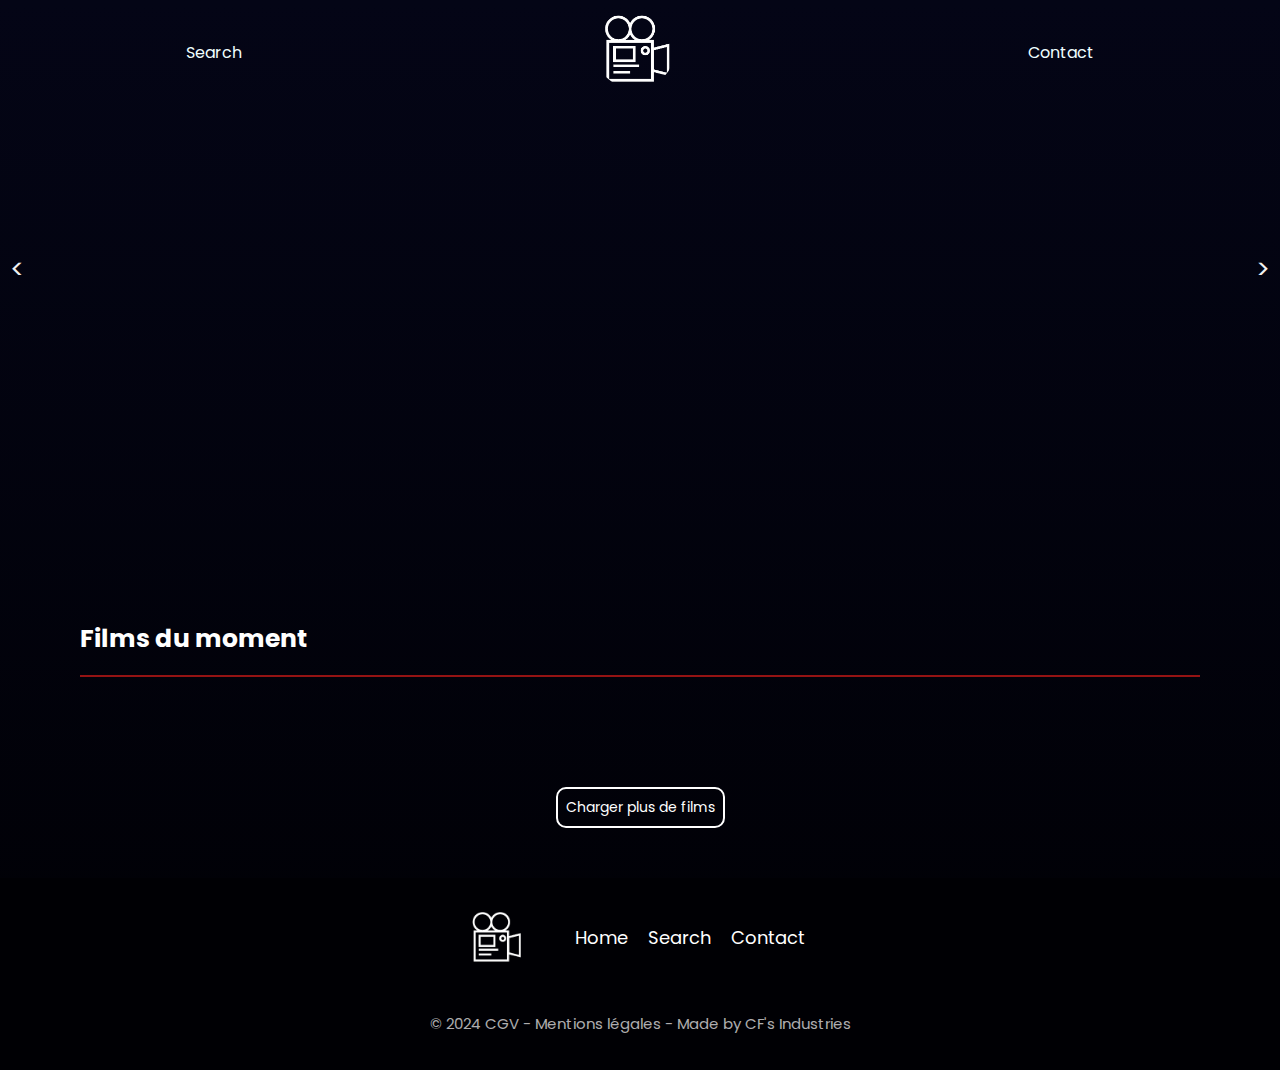
==== index.html @ 9c3b3b76 "Modification css" ====
<!DOCTYPE html>
<html lang="en">
<head>
    <meta charset="UTF-8">
    <meta name="viewport" content="width=device-width, initial-scale=1.0">
    <link rel="stylesheet" href="style.css">
    <title>Home</title>
</head>
    <body>
        <!-- HAUT DE PAGE -->
        <header>
            <section id="banner">
                <nav id="navbar">
                    <div id="link-navbar">
                        <ul>
                            <li class="link">
                                <a href="search.html">
                                    <p>Search</p>
                                </a>
                            </li>
                            <li class="link">
                                <a href="index.html">
                                    <img id="logo" src="img/logo.png" alt="Image du logo">
                                </a>
                            </li>
                            <li class="link">
                                <a href="contact.html">
                                    <p>Contact</p>
                                </a>
                            </li>   
                        </ul>
                    </div>
                </nav>
                <div id="slider">
                    <div class="slide">
                        <img src="img/banner1.jpg" alt="" class="img-cover">
                        <div class="slide-details">
                            <div class="details-text">
                            <h4>Dune</h4>
                            <p>
                                Récit épique et d'une rare puissance émotionnelle, DUNE raconte l'histoire de Paul Atreides, jeune homme aussi doué que brillant, voué à connaître un destin hors du commun qui le dépasse totalement</p>
                            </div>
                            <img class="details-img" src="img/cover1.jpg">
                        </div>
                    </div>
                    <div class="slide">
                        <img src="img/banner2.jpg" alt="" class="img-cover">
                        <div class="slide-details">
                            <div class="details-text">
                            <h4>Hunger games</h4>
                            <p>Le jeune Coriolanus est le dernier espoir de sa lignée, la famille Snow autrefois riche et fière est aujourd’hui tombée en disgrâce dans un Capitole d'après-guerre. À l’approche des 10ème HUNGER GAMES, il est assigné à contrecœur à être le mentor de Lucy Gray Baird, une tribut originaire du District 12</p>
                            </div>
                            <img class="details-img" src="img/cover2.jpg">
                        </div>
                    </div>
                    <div class="slide">
                        <img src="img/banner5.jpg" alt="" class="img-cover">
                        <div class="slide-details">
                            <div class="details-text">
                            <h4>Night Swim</h4>
                            <p>Ray Waller est un ancien joueur de football américain qui a dû abandonner sa carrière en raison d’une maladie dégénérative. Contre toute attente, Ray ne désespère pas de reprendre sa carrière et persuade toute la famille que la piscine qui se trouve dans le jardin sera parfaite pour sa rééducation et pour ses enfants. Mais cette maison cache un lourd passé et ils vont sans le vouloir réveiller une force malveillante qui va tous les précipiter aux tréfonds de l’horreur absolue..</p>
                            </div>
                            <img class="details-img" src="img/cover5.jpg">
                        </div>
                    </div>
                    <div class="slide">
                        <img src="img/banner4.jpg" alt="" class="img-cover">
                        <div class="slide-details">
                            <div class="details-text">
                            <h4>The Color Purple</h4>
                            <p>Séparée de sa sœur Nettie et de ses enfants, Celie mène une vie difficile, subissant même les coups d’un mari violent, simplement désigné « Monsieur ». C’est grâce au soutien de la chanteuse Shug Avery, que Celie puise une force extraordinaire. Une solidarité féminine hors du commun dont les liens qu’elle tisse avec ses « sœurs » sont désormais indestructibles.</p>
                            </div>
                            <img class="details-img" src="img/cover3.jpg">
                        </div>
                    </div>
                </div>
                <div class="arrow left-arrow">&lt;</div>
                <div class="arrow right-arrow">&gt;</div>
            </section>
        </header>
        <!-- FILMS -->
        <main>
            <h1 id="title">Films du moment</h1>
            <hr class="line">
            <div id="movies-container">
                <div class="movies-row" id="movies-row-1"></div>
                <div class="movies-row" id="movies-row-2"></div>
                <div class="movies-row" id="movies-row-3"></div>
                <div class="movies-row" id="movies-row-4"></div>
            </div>
            <div id="load-container">
                <button id="load-more">Charger plus de films</button>
            <button id="load-less" style="display: none;">Charger moins de films</button>
            </div>
        </main>
        
        <!-- BAS DE PAGE -->
        <footer>
            <div id="information">
                <div id="logo-footer">
                    <a href="index.html">
                        <img src="img/logo.png" alt="Image du logo">
                    </a>
                </div>
                <div id="link-footer">
                    <ul>
                        <li class="link">
                            <a href="index.html">
                                <p>Home</p>
                            </a>
                        </li>
                        <li class="link">
                            <a href="search.html">
                                <p>Search</p>
                            </a>
                        </li>
                        <li class="link">
                            <a href="contact.html">
                                <p>Contact</p>
                            </a>
                        </li>   
                    </ul>
                </div>
            </div>
            <p id="mentions">&copy; 2024 CGV - Mentions légales - Made by CF's Industries</p>
        </footer>
        <script src="index.js"></script>
    </body>
</html>
---- style.css ----
@import url('https://fonts.googleapis.com/css2?family=Poppins&display=swap');

* {
    font-family: 'Poppins', sans-serif;
}

body {
    background: linear-gradient( #040516, #000004);
    margin: 0;
    padding: 0;
    text-align: center;
    color: #ffffff;;
}


/* HAUT DE PAGE */
#navbar {
    position: absolute;
    justify-content: start;
    top: 0;
    left: 0;
    right: 0;
    z-index: 2;
    text-align: center;
}

#navbar.scrolled {
    background-color: #000004;
    transition: background-color 0.3s ease; 
    position: fixed;
    width: 100%;
}


#link-navbar ul {
    list-style: none;
    display: flex;
    justify-content:space-around;
    align-items: center;
    padding: 10px;
    margin: 0;
}

.link #logo {
    width: 80px;
    border-radius: 50px;
    cursor: pointer;
}

#link-navbar a {
    color: #f0ffff;
    text-decoration: none;
}

#link-navbar a:hover{
    text-decoration:underline;
}

.banner .img-cover {
    max-width: 100%;
    height: auto;
}

#banner {
    position: relative;
    background-repeat: no-repeat;
    background-size: cover;
    background-position: center;
}

#slider {
    position: relative;
}

#banner:hover .arrow {
    opacity: 1;
}

.slide {
    position: relative;
    opacity: 0;
    animation: fadeIn 0.7s ease-in-out forwards; 
}
/*Décrit comment slide agit le long de l'animation*/
@keyframes fadeIn {
    from {
        opacity: 0;
    }
    to {
        opacity: 1;
    }
}

.img-cover {
    max-width: 100%;
    height: auto;
    filter: brightness(0.5) blur(5px);
    transition: transform 0.5s ease;
}

.arrow {
    position: absolute;
    top: 50%;
    transform: translateY(-50%);
    font-size: 26px;
    color: #f1f1f1;
    cursor: pointer;
    user-select: none;
    opacity: 0;
}

.left-arrow {
    left: 10px;
}

.right-arrow {
    right: 10px;
}

.slide-details {
    position: absolute;
    display: flex;
    flex-direction: row;
    top: 50%; 
    left: 50%;
    transform: translate(-50%, -50%);
    color: #ffffff;
    z-index: 1;
    width:80%;
}

.slide-details h4 {
    padding-top: 70px;
    margin: 0;
    font-size: 2em;
}

.slide-details p {
    padding-right: 50px;
    margin: 10px 0;
}

.details-img {
    width: 350px;
    border-radius: 10px;
    transition: transform 0.3s ease;
}

.details-img:hover {
    transform: scale(1.1); 
}

.details-text{
    text-align:justify;
}


/*Films*/
#title {
    text-align: justify;
    font-size: 25px;
    margin-top: 80px;
    padding-left: 80px;
}

.line {
    border: 1px solid #951313; 
    margin-left: 80px; 
    margin-right: 80px; 
    margin-bottom: 50px;
}

#movies-container {
    display: flex;
    flex-wrap: wrap;
    flex-direction: column;
    align-items: center;
}

.movies-row {
    display: flex;
    flex-wrap: wrap;
    justify-content: space-around;
    width: 100%;
    margin-bottom: 20px;
}

.movie {
    color: #ffffff;
    position: relative;
    width: 320px;
    margin: 10px;
    text-align: center;
    border-radius: 15px;
    overflow: hidden;
    background-color: #eaf6f60e;
}

.movie p {
    display: none;
    position: absolute;
    top: 100%; 
    left: 0;
    width: 100%;
    height: 100%;
    padding: 20px;
    box-sizing: border-box;
    background-color: #000004bd;
    z-index: 1;
    opacity: 0;
    transition: opacity 0.5s ease-in-out, top 0.5s ease-in-out;
}
  
@keyframes slideIn {
    to {
      top: 20%; 
      opacity: 1;
    }
}
  
.movie:hover p {
    display: block;
    animation: slideIn 0.5s forwards; 
    cursor: pointer;
}
  
.movie img {
    padding: 10px;
    max-width: 100%;
    height: auto;
    border-radius: 15px;
    cursor: pointer;
  }

.movie h2{
    margin: 10px;
}

.movie {
    position: relative;
    width: 320px; 
    margin: 10px;
    text-align: center;
    border-radius: 15px;
    overflow: hidden;
    background-color: #eaf6f60e
  }
  
#movies-row-3, #movies-row-4{
    display: none;
}

#load-container {
    display: flex;
    flex-direction: column;
    align-items: center;
}

#load-more,
#load-less {
    border: 2px solid #ffffff;
    border-radius: 10px;
    color: #ffffff;
    padding: 8px;
    margin: 20px;
    margin-bottom: 50px;
    cursor: pointer;
    font-size: 14px;
    background: none; 
    transition: background-color 0.3s ease, color 0.3s ease;
}

#load-more:hover,
#load-less:hover {
    background-color:#f0ffff;
    color: #000000;
}



/*BAS DE PAGE*/
footer {
    display: flex;
    flex-direction: column;
    background-color: #000004;
}

#information {
    display: flex;
    flex-wrap: wrap;
    justify-content: center;
}

#link-footer ul{
    display: flex;
    flex-wrap: wrap;
    font-size: 18px;
    cursor: pointer;
}

#link-footer a{
    text-decoration: none;
    color: #ffffff;
}

footer .link {
    list-style: none;
    padding: 10px;
    margin: 0;
}

#logo-footer img{
    padding-top: 30px;
    display: flex;
    width: 60px;
    cursor: pointer;
}

footer #mentions{
    font-size: 15px;
    color: #eae9e9c1;
    padding-bottom: 20px;
}


@media only screen and (max-width: 850px) {
.details-img {
    margin-top: 50px;
    width: 90px;
    height: 90px;
}
  
.slide-details h4 {
    font-size: 14px;
}
  
.slide-details p {
    font-size: 10px;
}

}
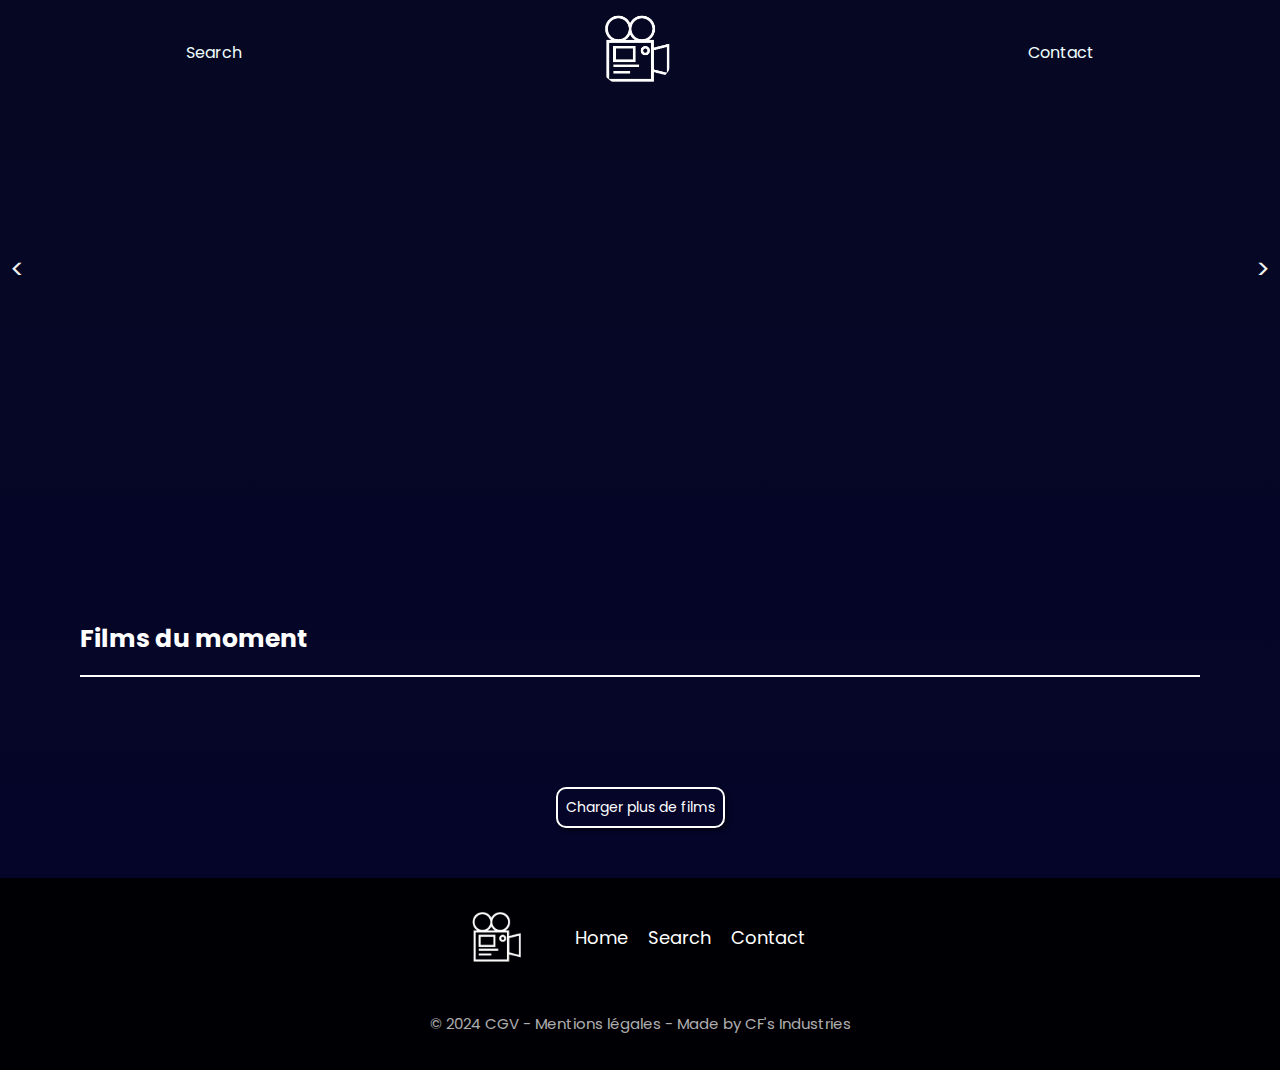
==== commit 30d684c2: "+: Ajout genre film" ====
--- a/index.html
+++ b/index.html
@@ -37,8 +37,7 @@
                         <div class="slide-details">
                             <div class="details-text">
                             <h4>Dune</h4>
-                            <p>
-                                Récit épique et d'une rare puissance émotionnelle, DUNE raconte l'histoire de Paul Atreides, jeune homme aussi doué que brillant, voué à connaître un destin hors du commun qui le dépasse totalement</p>
+                            <p>Récit épique et d'une rare puissance émotionnelle, DUNE raconte l'histoire de Paul Atreides, jeune homme aussi doué que brillant, voué à connaître un destin hors du commun qui le dépasse totalement</p>
                             </div>
                             <img class="details-img" src="img/cover1.jpg">
                         </div>
--- a/style.css
+++ b/style.css
@@ -5,7 +5,7 @@
 }
 
 body {
-    background: linear-gradient( #040516, #000004);
+    background: linear-gradient( #060823, #04042a);
     margin: 0;
     padding: 0;
     text-align: center;
@@ -96,6 +96,7 @@
     height: auto;
     filter: brightness(0.5) blur(5px);
     transition: transform 0.5s ease;
+    box-shadow: 2px 2px 4px rgba(0, 0, 0, 0.6);
 }
 
 .arrow {
@@ -164,7 +165,7 @@
 }
 
 .line {
-    border: 1px solid #951313; 
+    border: 1px solid #ffffff; 
     margin-left: 80px; 
     margin-right: 80px; 
     margin-bottom: 50px;
@@ -185,18 +186,22 @@
     margin-bottom: 20px;
 }
 
+#movies-row-3, #movies-row-4{
+    display: none;
+}
+
 .movie {
-    color: #ffffff;
     position: relative;
     width: 320px;
     margin: 10px;
     text-align: center;
     border-radius: 15px;
     overflow: hidden;
-    background-color: #eaf6f60e;
-}
-
-.movie p {
+    background-color: #eaf6f61a;
+    box-shadow: 2px 2px 4px rgba(0, 0, 0, 0.4);
+  }
+
+.movie .summary {
     display: none;
     position: absolute;
     top: 100%; 
@@ -218,9 +223,22 @@
     }
 }
   
-.movie:hover p {
+.movie:hover .summary{
     display: block;
     animation: slideIn 0.5s forwards; 
+    cursor: pointer;
+}
+  
+.genre {
+    position: absolute;
+    border-radius: 8px;
+    top: 0;
+    right: 15px;
+    padding: 7px;
+    background-color: #e8e6e6f0;
+    color: #000004;
+    box-shadow: 2px 2px 4px rgba(0, 0, 0, 0.3);
+    z-index: 1;
     cursor: pointer;
 }
   
@@ -230,24 +248,10 @@
     height: auto;
     border-radius: 15px;
     cursor: pointer;
-  }
+}
 
 .movie h2{
     margin: 10px;
-}
-
-.movie {
-    position: relative;
-    width: 320px; 
-    margin: 10px;
-    text-align: center;
-    border-radius: 15px;
-    overflow: hidden;
-    background-color: #eaf6f60e
-  }
-  
-#movies-row-3, #movies-row-4{
-    display: none;
 }
 
 #load-container {
@@ -261,6 +265,7 @@
     border: 2px solid #ffffff;
     border-radius: 10px;
     color: #ffffff;
+    box-shadow: 2px 2px 4px rgba(0, 0, 0, 0.6);
     padding: 8px;
     margin: 20px;
     margin-bottom: 50px;
@@ -275,7 +280,6 @@
     background-color:#f0ffff;
     color: #000000;
 }
-
 
 
 /*BAS DE PAGE*/
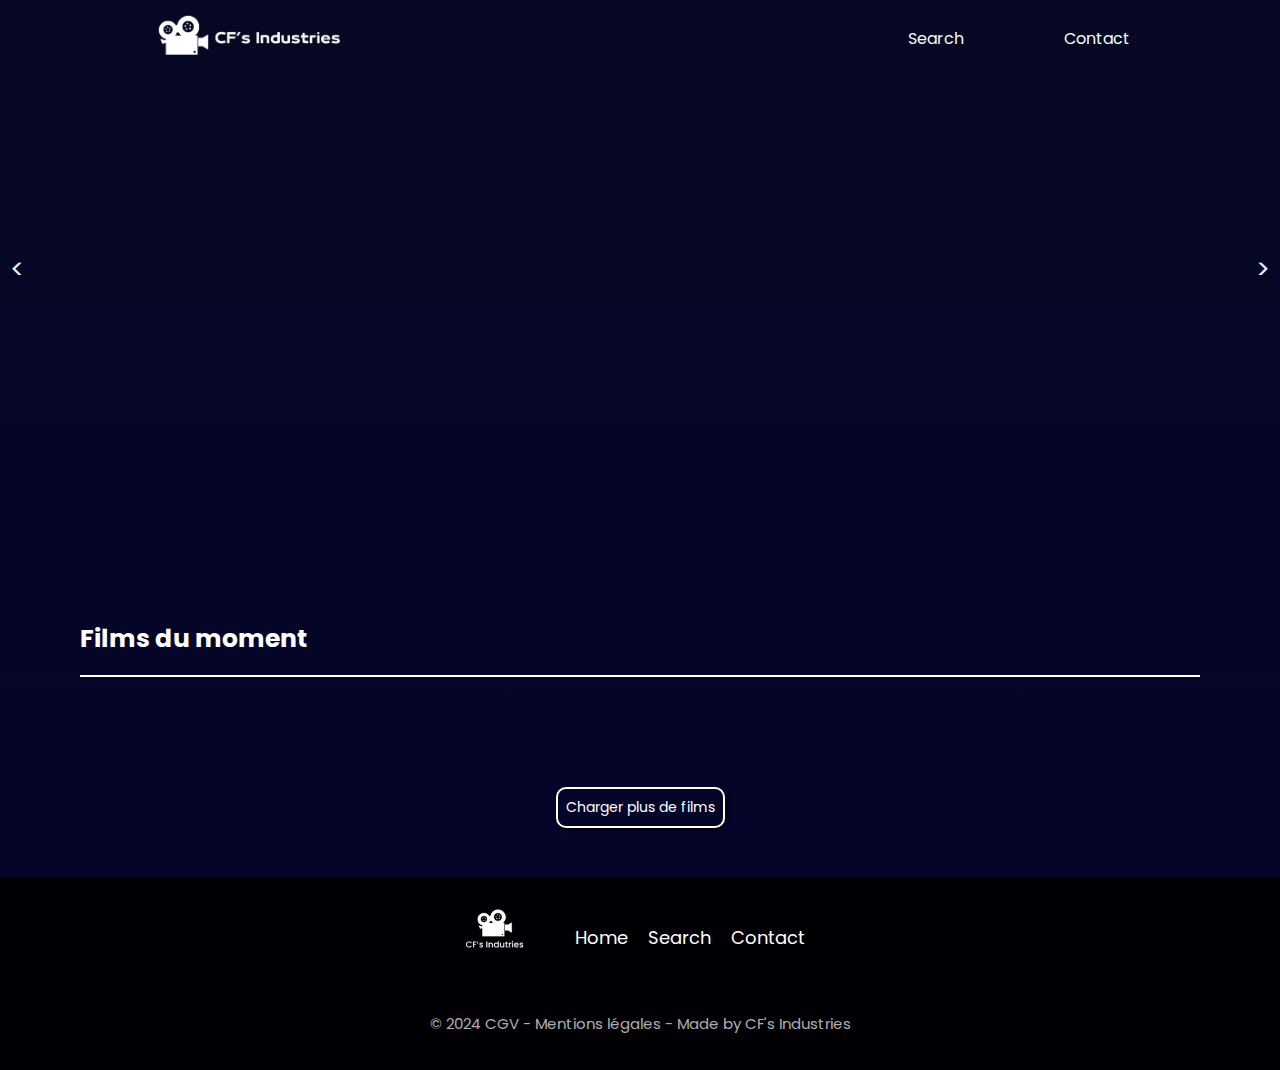
==== commit 8585307b: "Changement navbar" ====
--- a/index.html
+++ b/index.html
@@ -11,6 +11,13 @@
         <header>
             <section id="banner">
                 <nav id="navbar">
+                    <div id="link-logo">
+                        <li class="link">
+                            <a href="index.html">
+                                <img id="logo" src="img/logo-nav.png" alt="Image du logo">
+                            </a>
+                        </li>
+                    </div>
                     <div id="link-navbar">
                         <ul>
                             <li class="link">
@@ -18,11 +25,7 @@
                                     <p>Search</p>
                                 </a>
                             </li>
-                            <li class="link">
-                                <a href="index.html">
-                                    <img id="logo" src="img/logo.png" alt="Image du logo">
-                                </a>
-                            </li>
+                            
                             <li class="link">
                                 <a href="contact.html">
                                     <p>Contact</p>
@@ -33,7 +36,7 @@
                 </nav>
                 <div id="slider">
                     <div class="slide">
-                        <img src="img/banner1.jpg" alt="" class="img-cover">
+                        <img src="img/banner1.jpg" alt="Bannière premier film" class="img-cover">
                         <div class="slide-details">
                             <div class="details-text">
                             <h4>Dune</h4>
@@ -43,7 +46,7 @@
                         </div>
                     </div>
                     <div class="slide">
-                        <img src="img/banner2.jpg" alt="" class="img-cover">
+                        <img src="img/banner2.jpg" alt="Bannière deuxième film" class="img-cover">
                         <div class="slide-details">
                             <div class="details-text">
                             <h4>Hunger games</h4>
@@ -53,23 +56,23 @@
                         </div>
                     </div>
                     <div class="slide">
-                        <img src="img/banner5.jpg" alt="" class="img-cover">
+                        <img src="img/banner3.jpg" alt="Bannière troisième film" class="img-cover">
                         <div class="slide-details">
                             <div class="details-text">
                             <h4>Night Swim</h4>
                             <p>Ray Waller est un ancien joueur de football américain qui a dû abandonner sa carrière en raison d’une maladie dégénérative. Contre toute attente, Ray ne désespère pas de reprendre sa carrière et persuade toute la famille que la piscine qui se trouve dans le jardin sera parfaite pour sa rééducation et pour ses enfants. Mais cette maison cache un lourd passé et ils vont sans le vouloir réveiller une force malveillante qui va tous les précipiter aux tréfonds de l’horreur absolue..</p>
                             </div>
-                            <img class="details-img" src="img/cover5.jpg">
+                            <img class="details-img" src="img/cover3.jpg">
                         </div>
                     </div>
                     <div class="slide">
-                        <img src="img/banner4.jpg" alt="" class="img-cover">
+                        <img src="img/banner4.jpg" alt="Bannière quatrième film" class="img-cover">
                         <div class="slide-details">
                             <div class="details-text">
                             <h4>The Color Purple</h4>
                             <p>Séparée de sa sœur Nettie et de ses enfants, Celie mène une vie difficile, subissant même les coups d’un mari violent, simplement désigné « Monsieur ». C’est grâce au soutien de la chanteuse Shug Avery, que Celie puise une force extraordinaire. Une solidarité féminine hors du commun dont les liens qu’elle tisse avec ses « sœurs » sont désormais indestructibles.</p>
                             </div>
-                            <img class="details-img" src="img/cover3.jpg">
+                            <img class="details-img" src="img/cover4.jpg">
                         </div>
                     </div>
                 </div>
@@ -98,7 +101,7 @@
             <div id="information">
                 <div id="logo-footer">
                     <a href="index.html">
-                        <img src="img/logo.png" alt="Image du logo">
+                        <img src="img/logo-footer.png" alt="Image du logo">
                     </a>
                 </div>
                 <div id="link-footer">
--- a/style.css
+++ b/style.css
@@ -15,8 +15,10 @@
 
 /* HAUT DE PAGE */
 #navbar {
-    position: absolute;
-    justify-content: start;
+    display: flex;
+    flex-direction: row;
+    justify-content: space-between;
+    position: absolute;
     top: 0;
     left: 0;
     right: 0;
@@ -25,26 +27,37 @@
 }
 
 #navbar.scrolled {
-    background-color: #000004;
+    background-color: #000004e6;
     transition: background-color 0.3s ease; 
     position: fixed;
     width: 100%;
 }
 
-
 #link-navbar ul {
     list-style: none;
     display: flex;
     justify-content:space-around;
     align-items: center;
     padding: 10px;
+    padding-right: 100px;
     margin: 0;
 }
 
-.link #logo {
-    width: 80px;
+#navbar #link-logo li {
+    list-style: none;
+}
+
+#link-logo #logo {
+    padding-top: 05px;
+    width: 200px;
     border-radius: 50px;
     cursor: pointer;
+    padding-left: 100px;
+}
+
+.link {
+    padding-left: 50px;
+    padding-right: 50px;
 }
 
 #link-navbar a {
@@ -52,9 +65,11 @@
     text-decoration: none;
 }
 
-#link-navbar a:hover{
-    text-decoration:underline;
-}
+
+#link-navbar a:hover {
+    text-decoration: underline;
+}
+
 
 .banner .img-cover {
     max-width: 100%;
@@ -306,6 +321,9 @@
     text-decoration: none;
     color: #ffffff;
 }
+#link-footer a:hover{
+    text-decoration:underline;
+}
 
 footer .link {
     list-style: none;
@@ -328,6 +346,21 @@
 
 
 @media only screen and (max-width: 850px) {
+
+#navbar {
+    font-size: 12px;
+    padding: 0px;
+}
+
+#link-logo #logo {
+    padding-left: 0px;
+    width: 100px;
+}
+
+#link-navbar ul {
+    padding: 0;
+}
+
 .details-img {
     margin-top: 50px;
     width: 90px;
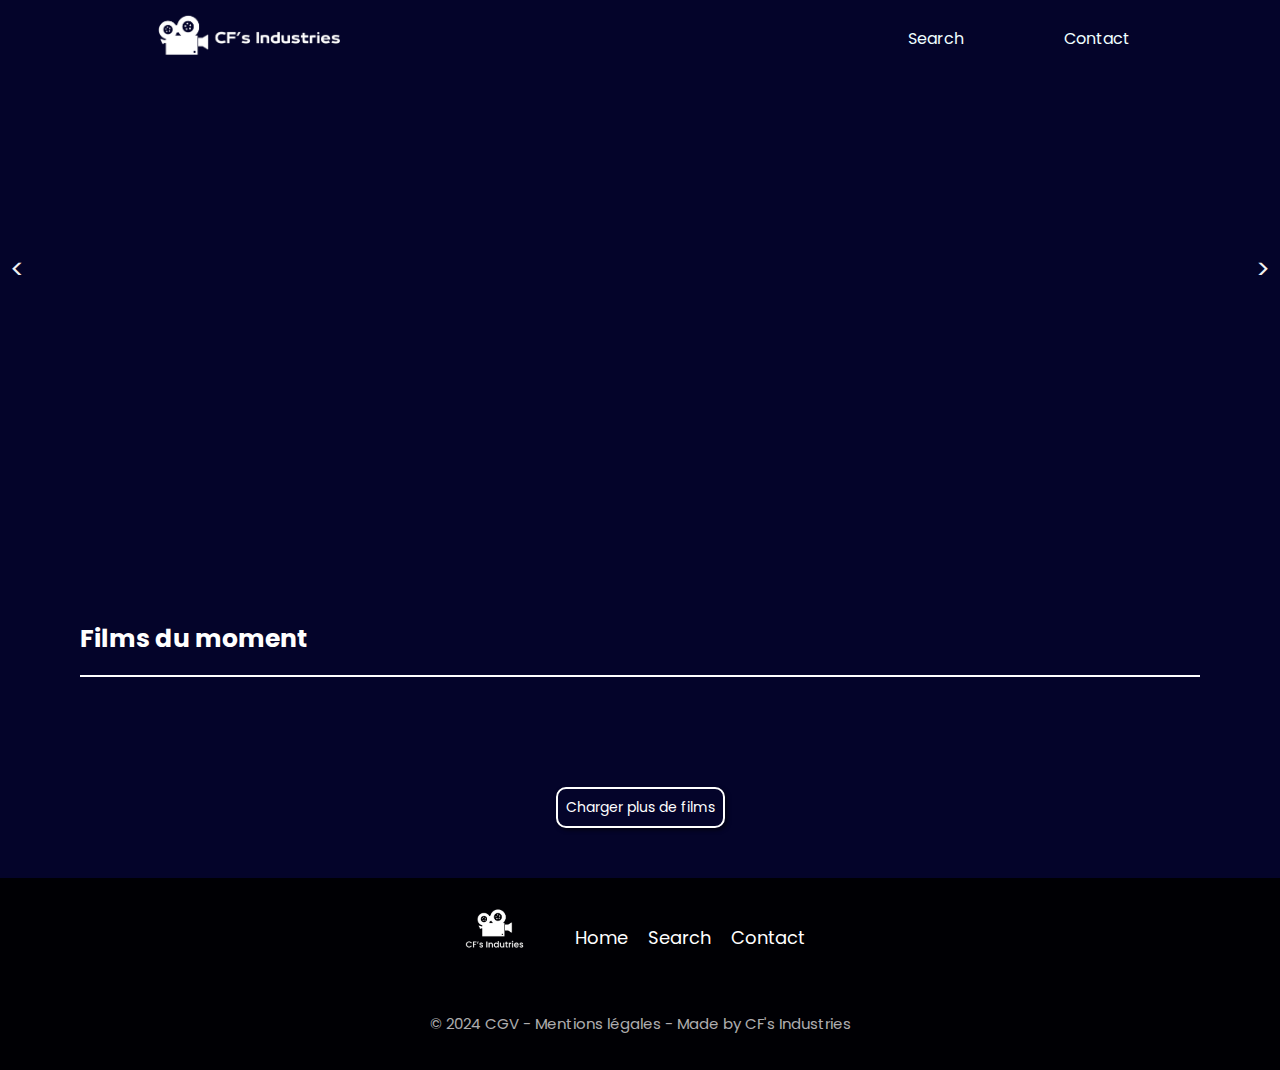
==== commit 3061723e: "Correction js de la récupération du titre dans l'url pour l'api, changement css." ====
--- a/index.html
+++ b/index.html
@@ -3,7 +3,7 @@
 <head>
     <meta charset="UTF-8">
     <meta name="viewport" content="width=device-width, initial-scale=1.0">
-    <link rel="stylesheet" href="style.css">
+    <link rel="stylesheet" href="index.css">
     <title>Home</title>
 </head>
     <body>
--- a/index.css
+++ b/index.css
@@ -0,0 +1,379 @@
+@import url('https://fonts.googleapis.com/css2?family=Poppins&display=swap');
+
+* {
+    font-family: 'Poppins', sans-serif;
+}
+
+body {
+    background:#04042a;
+    margin: 0;
+    padding: 0;
+    text-align: center;
+    color: #ffffff;;
+}
+
+
+/* HAUT DE PAGE */
+#navbar {
+    display: flex;
+    flex-direction: row;
+    justify-content: space-between;
+    position: absolute;
+    top: 0;
+    left: 0;
+    right: 0;
+    z-index: 2;
+    text-align: center;
+}
+
+#navbar.scrolled {
+    background-color: #000004e6;
+    transition: background-color 0.3s ease; 
+    position: fixed;
+    width: 100%;
+}
+
+#link-navbar ul {
+    list-style: none;
+    display: flex;
+    justify-content:space-around;
+    align-items: center;
+    padding: 10px;
+    padding-right: 100px;
+    margin: 0;
+}
+
+#navbar #link-logo li {
+    list-style: none;
+}
+
+#link-logo #logo {
+    padding-top: 05px;
+    width: 200px;
+    border-radius: 50px;
+    cursor: pointer;
+    padding-left: 100px;
+}
+
+.link {
+    padding-left: 50px;
+    padding-right: 50px;
+}
+
+#link-navbar a {
+    color: #f0ffff;
+    text-decoration: none;
+}
+
+
+#link-navbar a:hover {
+    text-decoration: underline;
+}
+
+
+.banner .img-cover {
+    max-width: 100%;
+    height: auto;
+}
+
+#banner {
+    position: relative;
+    background-repeat: no-repeat;
+    background-size: cover;
+    background-position: center;
+}
+
+#slider {
+    position: relative;
+}
+
+#banner:hover .arrow {
+    opacity: 1;
+}
+
+.slide {
+    position: relative;
+    opacity: 0;
+    animation: fadeIn 0.7s ease-in-out forwards; 
+}
+/*Décrit comment slide agit le long de l'animation*/
+@keyframes fadeIn {
+    from {
+        opacity: 0;
+    }
+    to {
+        opacity: 1;
+    }
+}
+
+.img-cover {
+    max-width: 100%;
+    height: auto;
+    filter: brightness(0.5) blur(5px);
+    transition: transform 0.5s ease;
+    box-shadow: 2px 2px 4px rgba(0, 0, 0, 0.6);
+}
+
+.arrow {
+    position: absolute;
+    top: 50%;
+    transform: translateY(-50%);
+    font-size: 26px;
+    color: #f1f1f1;
+    cursor: pointer;
+    user-select: none;
+    opacity: 0;
+}
+
+.left-arrow {
+    left: 10px;
+}
+
+.right-arrow {
+    right: 10px;
+}
+
+.slide-details {
+    position: absolute;
+    display: flex;
+    flex-direction: row;
+    top: 50%; 
+    left: 50%;
+    transform: translate(-50%, -50%);
+    color: #ffffff;
+    z-index: 1;
+    width:80%;
+}
+
+.slide-details h4 {
+    padding-top: 70px;
+    margin: 0;
+    font-size: 2em;
+}
+
+.slide-details p {
+    padding-right: 50px;
+    margin: 10px 0;
+}
+
+.details-img {
+    width: 350px;
+    border-radius: 10px;
+    transition: transform 0.3s ease;
+}
+
+.details-img:hover {
+    transform: scale(1.1); 
+}
+
+.details-text{
+    text-align:justify;
+}
+
+
+/*Films*/
+#title {
+    text-align: justify;
+    font-size: 25px;
+    margin-top: 80px;
+    padding-left: 80px;
+}
+
+.line {
+    border: 1px solid #ffffff; 
+    margin-left: 80px; 
+    margin-right: 80px; 
+    margin-bottom: 50px;
+}
+
+#movies-container {
+    display: flex;
+    flex-wrap: wrap;
+    flex-direction: column;
+    align-items: center;
+}
+
+.movies-row {
+    display: flex;
+    flex-wrap: wrap;
+    justify-content: space-around;
+    width: 100%;
+    margin-bottom: 20px;
+}
+
+#movies-row-3, #movies-row-4{
+    display: none;
+}
+
+.movie {
+    position: relative;
+    width: 320px;
+    margin: 10px;
+    text-align: center;
+    border-radius: 15px;
+    overflow: hidden;
+    background-color: #eaf6f61a;
+    box-shadow: 2px 2px 4px rgba(0, 0, 0, 0.4);
+  }
+
+.movie .summary {
+    display: none;
+    position: absolute;
+    top: 100%; 
+    left: 0;
+    width: 100%;
+    height: 100%;
+    padding: 20px;
+    box-sizing: border-box;
+    background-color: #000004bd;
+    z-index: 1;
+    opacity: 0;
+    transition: opacity 0.5s ease-in-out, top 0.5s ease-in-out;
+}
+  
+@keyframes slideIn {
+    to {
+      top: 20%; 
+      opacity: 1;
+    }
+}
+  
+.movie:hover .summary{
+    display: block;
+    animation: slideIn 0.5s forwards; 
+    cursor: pointer;
+}
+  
+.genre {
+    position: absolute;
+    border-radius: 8px;
+    top: 0;
+    right: 15px;
+    padding: 7px;
+    background-color: #e8e6e6f0;
+    color: #000004;
+    box-shadow: 2px 2px 4px rgba(0, 0, 0, 0.3);
+    z-index: 1;
+    cursor: pointer;
+}
+  
+.movie img {
+    padding: 10px;
+    max-width: 100%;
+    height: auto;
+    border-radius: 15px;
+    cursor: pointer;
+}
+
+.movie h2{
+    margin: 10px;
+}
+
+#load-container {
+    display: flex;
+    flex-direction: column;
+    align-items: center;
+}
+
+#load-more,
+#load-less {
+    border: 2px solid #ffffff;
+    border-radius: 10px;
+    color: #ffffff;
+    box-shadow: 2px 2px 4px rgba(0, 0, 0, 0.6);
+    padding: 8px;
+    margin: 20px;
+    margin-bottom: 50px;
+    cursor: pointer;
+    font-size: 14px;
+    background: none; 
+    transition: background-color 0.3s ease, color 0.3s ease;
+}
+
+#load-more:hover,
+#load-less:hover {
+    background-color:#f0ffff;
+    color: #000000;
+}
+
+
+/*BAS DE PAGE*/
+footer {
+    display: flex;
+    flex-direction: column;
+    background-color: #000004;
+}
+
+#information {
+    display: flex;
+    flex-wrap: wrap;
+    justify-content: center;
+}
+
+#link-footer ul{
+    display: flex;
+    flex-wrap: wrap;
+    font-size: 18px;
+    cursor: pointer;
+}
+
+#link-footer a{
+    text-decoration: none;
+    color: #ffffff;
+}
+#link-footer a:hover{
+    text-decoration:underline;
+}
+
+footer .link {
+    list-style: none;
+    padding: 10px;
+    margin: 0;
+}
+
+#logo-footer img{
+    padding-top: 30px;
+    display: flex;
+    width: 60px;
+    cursor: pointer;
+}
+
+footer #mentions{
+    font-size: 15px;
+    color: #eae9e9c1;
+    padding-bottom: 20px;
+}
+
+
+@media only screen and (max-width: 850px) {
+
+#navbar {
+    font-size: 12px;
+    padding: 0px;
+}
+
+#link-logo #logo {
+    padding-left: 0px;
+    width: 100px;
+}
+
+#link-navbar ul {
+    padding: 0;
+}
+
+.details-img {
+    margin-top: 50px;
+    width: 90px;
+    height: 90px;
+}
+  
+.slide-details h4 {
+    font-size: 14px;
+}
+  
+.slide-details p {
+    font-size: 10px;
+}
+
+}
+  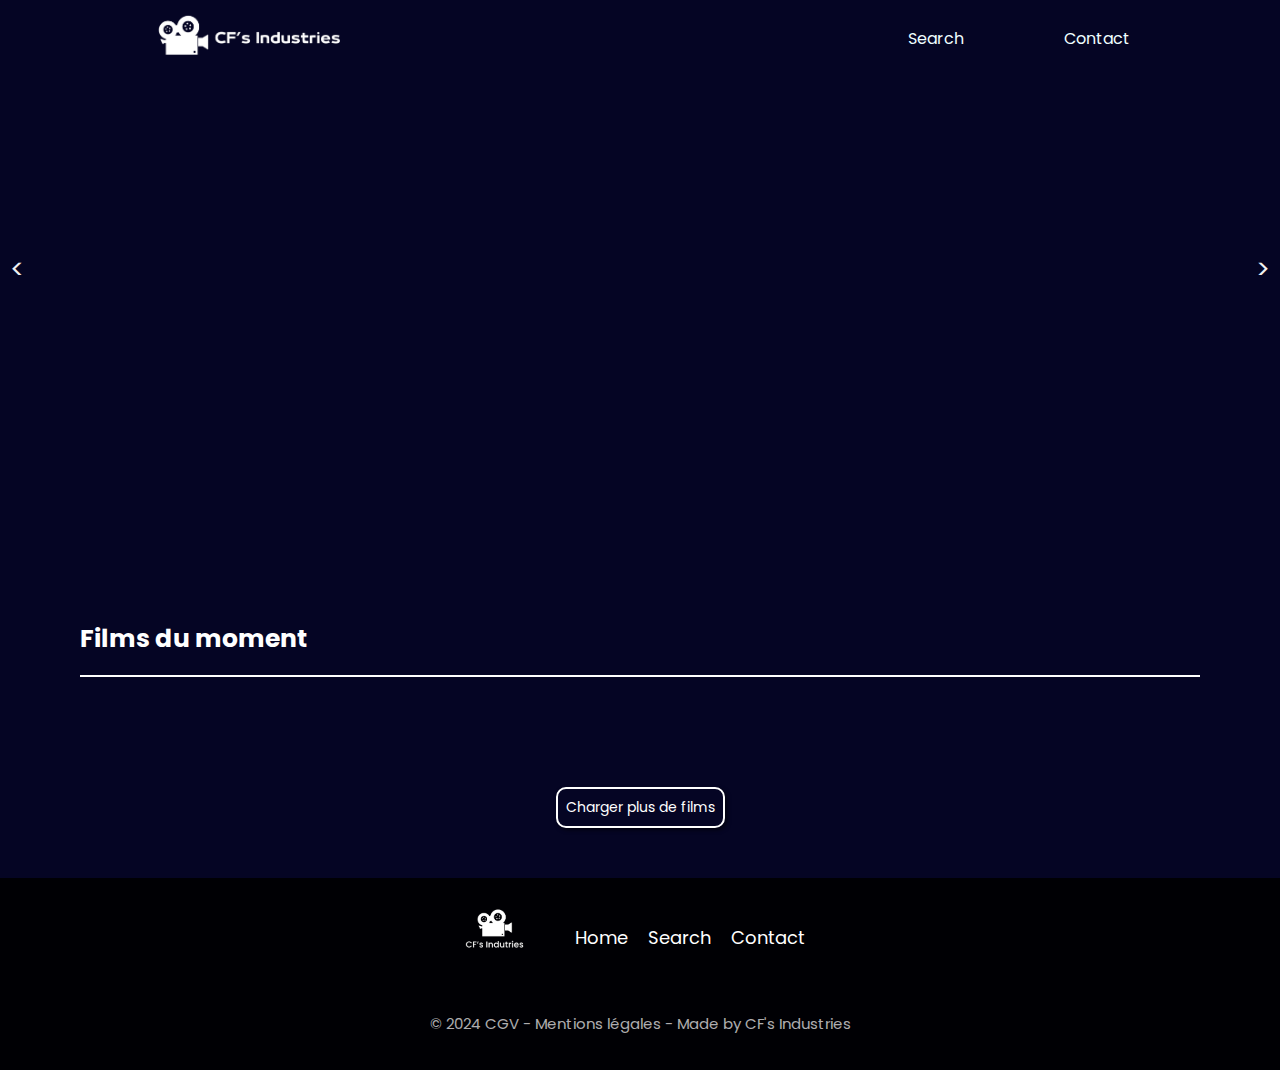
==== commit 3b9acc8b: "Ajout dossier pour css et img, ajout page contact" ====
--- a/index.html
+++ b/index.html
@@ -3,7 +3,7 @@
 <head>
     <meta charset="UTF-8">
     <meta name="viewport" content="width=device-width, initial-scale=1.0">
-    <link rel="stylesheet" href="index.css">
+    <link rel="stylesheet" href="assets/style/index.css">
     <title>Home</title>
 </head>
     <body>
@@ -14,7 +14,7 @@
                     <div id="link-logo">
                         <li class="link">
                             <a href="index.html">
-                                <img id="logo" src="img/logo-nav.png" alt="Image du logo">
+                                <img id="logo" src="assets/img/logo-nav.png" alt="Image du logo">
                             </a>
                         </li>
                     </div>
@@ -36,43 +36,43 @@
                 </nav>
                 <div id="slider">
                     <div class="slide">
-                        <img src="img/banner1.jpg" alt="Bannière premier film" class="img-cover">
+                        <img src="assets/img/banner1.jpg" alt="Bannière premier film" class="img-cover">
                         <div class="slide-details">
                             <div class="details-text">
                             <h4>Dune</h4>
                             <p>Récit épique et d'une rare puissance émotionnelle, DUNE raconte l'histoire de Paul Atreides, jeune homme aussi doué que brillant, voué à connaître un destin hors du commun qui le dépasse totalement</p>
                             </div>
-                            <img class="details-img" src="img/cover1.jpg">
+                            <img class="details-img" src="assets/img/cover1.jpg">
                         </div>
                     </div>
                     <div class="slide">
-                        <img src="img/banner2.jpg" alt="Bannière deuxième film" class="img-cover">
+                        <img src="assets/img/banner2.jpg" alt="Bannière deuxième film" class="img-cover">
                         <div class="slide-details">
                             <div class="details-text">
                             <h4>Hunger games</h4>
                             <p>Le jeune Coriolanus est le dernier espoir de sa lignée, la famille Snow autrefois riche et fière est aujourd’hui tombée en disgrâce dans un Capitole d'après-guerre. À l’approche des 10ème HUNGER GAMES, il est assigné à contrecœur à être le mentor de Lucy Gray Baird, une tribut originaire du District 12</p>
                             </div>
-                            <img class="details-img" src="img/cover2.jpg">
+                            <img class="details-img" src="assets/img/cover2.jpg">
                         </div>
                     </div>
                     <div class="slide">
-                        <img src="img/banner3.jpg" alt="Bannière troisième film" class="img-cover">
+                        <img src="assets/img/banner3.jpg" alt="Bannière troisième film" class="img-cover">
                         <div class="slide-details">
                             <div class="details-text">
                             <h4>Night Swim</h4>
                             <p>Ray Waller est un ancien joueur de football américain qui a dû abandonner sa carrière en raison d’une maladie dégénérative. Contre toute attente, Ray ne désespère pas de reprendre sa carrière et persuade toute la famille que la piscine qui se trouve dans le jardin sera parfaite pour sa rééducation et pour ses enfants. Mais cette maison cache un lourd passé et ils vont sans le vouloir réveiller une force malveillante qui va tous les précipiter aux tréfonds de l’horreur absolue..</p>
                             </div>
-                            <img class="details-img" src="img/cover3.jpg">
+                            <img class="details-img" src="assets/img/cover3.jpg">
                         </div>
                     </div>
                     <div class="slide">
-                        <img src="img/banner4.jpg" alt="Bannière quatrième film" class="img-cover">
+                        <img src="assets/img/banner4.jpg" alt="Bannière quatrième film" class="img-cover">
                         <div class="slide-details">
                             <div class="details-text">
                             <h4>The Color Purple</h4>
                             <p>Séparée de sa sœur Nettie et de ses enfants, Celie mène une vie difficile, subissant même les coups d’un mari violent, simplement désigné « Monsieur ». C’est grâce au soutien de la chanteuse Shug Avery, que Celie puise une force extraordinaire. Une solidarité féminine hors du commun dont les liens qu’elle tisse avec ses « sœurs » sont désormais indestructibles.</p>
                             </div>
-                            <img class="details-img" src="img/cover4.jpg">
+                            <img class="details-img" src="assets/img/cover4.jpg">
                         </div>
                     </div>
                 </div>
@@ -101,7 +101,7 @@
             <div id="information">
                 <div id="logo-footer">
                     <a href="index.html">
-                        <img src="img/logo-footer.png" alt="Image du logo">
+                        <img src="assets/img/logo-footer.png" alt="Image du logo">
                     </a>
                 </div>
                 <div id="link-footer">
--- a/assets/style/index.css
+++ b/assets/style/index.css
@@ -0,0 +1,379 @@
+@import url('https://fonts.googleapis.com/css2?family=Poppins&display=swap');
+
+* {
+    font-family: 'Poppins', sans-serif;
+}
+
+body {
+    background:#050524;
+    margin: 0;
+    padding: 0;
+    text-align: center;
+    color: #ffffff;;
+}
+
+
+/* HAUT DE PAGE */
+#navbar {
+    display: flex;
+    flex-direction: row;
+    justify-content: space-between;
+    position: absolute;
+    top: 0;
+    left: 0;
+    right: 0;
+    z-index: 2;
+    text-align: center;
+}
+
+#navbar.scrolled {
+    background-color: #000004e6;
+    transition: background-color 0.3s ease; 
+    position: fixed;
+    width: 100%;
+}
+
+#link-navbar ul {
+    list-style: none;
+    display: flex;
+    justify-content:space-around;
+    align-items: center;
+    padding: 10px;
+    padding-right: 100px;
+    margin: 0;
+}
+
+#navbar #link-logo li {
+    list-style: none;
+}
+
+#link-logo #logo {
+    padding-top: 05px;
+    width: 200px;
+    border-radius: 50px;
+    cursor: pointer;
+    padding-left: 100px;
+}
+
+.link {
+    padding-left: 50px;
+    padding-right: 50px;
+}
+
+#link-navbar a {
+    color: #f0ffff;
+    text-decoration: none;
+}
+
+
+#link-navbar a:hover {
+    text-decoration: underline;
+}
+
+
+.banner .img-cover {
+    max-width: 100%;
+    height: auto;
+}
+
+#banner {
+    position: relative;
+    background-repeat: no-repeat;
+    background-size: cover;
+    background-position: center;
+}
+
+#slider {
+    position: relative;
+}
+
+#banner:hover .arrow {
+    opacity: 1;
+}
+
+.slide {
+    position: relative;
+    opacity: 0;
+    animation: fadeIn 0.7s ease-in-out forwards; 
+}
+/*Décrit comment slide agit le long de l'animation*/
+@keyframes fadeIn {
+    from {
+        opacity: 0;
+    }
+    to {
+        opacity: 1;
+    }
+}
+
+.img-cover {
+    max-width: 100%;
+    height: auto;
+    filter: brightness(0.5) blur(5px);
+    transition: transform 0.5s ease;
+    box-shadow: 2px 2px 4px rgba(0, 0, 0, 0.6);
+}
+
+.arrow {
+    position: absolute;
+    top: 50%;
+    transform: translateY(-50%);
+    font-size: 26px;
+    color: #f1f1f1;
+    cursor: pointer;
+    user-select: none;
+    opacity: 0;
+}
+
+.left-arrow {
+    left: 10px;
+}
+
+.right-arrow {
+    right: 10px;
+}
+
+.slide-details {
+    position: absolute;
+    display: flex;
+    flex-direction: row;
+    top: 50%; 
+    left: 50%;
+    transform: translate(-50%, -50%);
+    color: #ffffff;
+    z-index: 1;
+    width:80%;
+}
+
+.slide-details h4 {
+    padding-top: 70px;
+    margin: 0;
+    font-size: 2em;
+}
+
+.slide-details p {
+    padding-right: 50px;
+    margin: 10px 0;
+}
+
+.details-img {
+    width: 350px;
+    border-radius: 10px;
+    transition: transform 0.3s ease;
+}
+
+.details-img:hover {
+    transform: scale(1.1); 
+}
+
+.details-text{
+    text-align:justify;
+}
+
+
+/*Films*/
+#title {
+    text-align: justify;
+    font-size: 25px;
+    margin-top: 80px;
+    padding-left: 80px;
+}
+
+.line {
+    border: 1px solid #ffffff; 
+    margin-left: 80px; 
+    margin-right: 80px; 
+    margin-bottom: 50px;
+}
+
+#movies-container {
+    display: flex;
+    flex-wrap: wrap;
+    flex-direction: column;
+    align-items: center;
+}
+
+.movies-row {
+    display: flex;
+    flex-wrap: wrap;
+    justify-content: space-around;
+    width: 100%;
+    margin-bottom: 20px;
+}
+
+#movies-row-3, #movies-row-4{
+    display: none;
+}
+
+.movie {
+    position: relative;
+    width: 320px;
+    margin: 10px;
+    text-align: center;
+    border-radius: 15px;
+    overflow: hidden;
+    background-color: #eaf6f61a;
+    box-shadow: 2px 2px 4px rgba(0, 0, 0, 0.4);
+}
+
+.movie .summary {
+    display: none;
+    position: absolute;
+    top: 100%; 
+    left: 0;
+    width: 100%;
+    height: 100%;
+    padding: 20px;
+    box-sizing: border-box;
+    background-color: #000004bd;
+    z-index: 1;
+    opacity: 0;
+    transition: opacity 0.5s ease-in-out, top 0.5s ease-in-out;
+}
+  
+@keyframes slideIn {
+    to {
+      top: 20%; 
+      opacity: 1;
+    }
+}
+  
+.movie:hover .summary{
+    display: block;
+    animation: slideIn 0.5s forwards; 
+    cursor: pointer;
+}
+  
+.genre {
+    position: absolute;
+    border-radius: 8px;
+    top: 0;
+    right: 15px;
+    padding: 7px;
+    background-color: #e8e6e6f0;
+    color: #000004;
+    box-shadow: 2px 2px 4px rgba(0, 0, 0, 0.3);
+    z-index: 1;
+    cursor: pointer;
+}
+  
+.movie img {
+    padding: 10px;
+    max-width: 100%;
+    height: auto;
+    border-radius: 15px;
+    cursor: pointer;
+}
+
+.movie h2{
+    margin: 10px;
+}
+
+#load-container {
+    display: flex;
+    flex-direction: column;
+    align-items: center;
+}
+
+#load-more,
+#load-less {
+    border: 2px solid #ffffff;
+    border-radius: 10px;
+    color: #ffffff;
+    box-shadow: 2px 2px 4px rgba(0, 0, 0, 0.6);
+    padding: 8px;
+    margin: 20px;
+    margin-bottom: 50px;
+    cursor: pointer;
+    font-size: 14px;
+    background: none; 
+    transition: background-color 0.3s ease, color 0.3s ease;
+}
+
+#load-more:hover,
+#load-less:hover {
+    background-color:#f0ffff;
+    color: #000000;
+}
+
+
+/*BAS DE PAGE*/
+footer {
+    display: flex;
+    flex-direction: column;
+    background-color: #000004;
+}
+
+#information {
+    display: flex;
+    flex-wrap: wrap;
+    justify-content: center;
+}
+
+#link-footer ul{
+    display: flex;
+    flex-wrap: wrap;
+    font-size: 18px;
+    cursor: pointer;
+}
+
+#link-footer a{
+    text-decoration: none;
+    color: #ffffff;
+}
+#link-footer a:hover{
+    text-decoration:underline;
+}
+
+footer .link {
+    list-style: none;
+    padding: 10px;
+    margin: 0;
+}
+
+#logo-footer img{
+    padding-top: 30px;
+    display: flex;
+    width: 60px;
+    cursor: pointer;
+}
+
+footer #mentions{
+    font-size: 15px;
+    color: #eae9e9c1;
+    padding-bottom: 20px;
+}
+
+
+@media only screen and (max-width: 850px) {
+
+#navbar {
+    font-size: 12px;
+    padding: 0px;
+}
+
+#link-logo #logo {
+    padding-left: 0px;
+    width: 100px;
+}
+
+#link-navbar ul {
+    padding: 0;
+}
+
+.details-img {
+    margin-top: 50px;
+    width: 90px;
+    height: 90px;
+}
+  
+.slide-details h4 {
+    font-size: 14px;
+}
+  
+.slide-details p {
+    font-size: 10px;
+}
+
+}
+  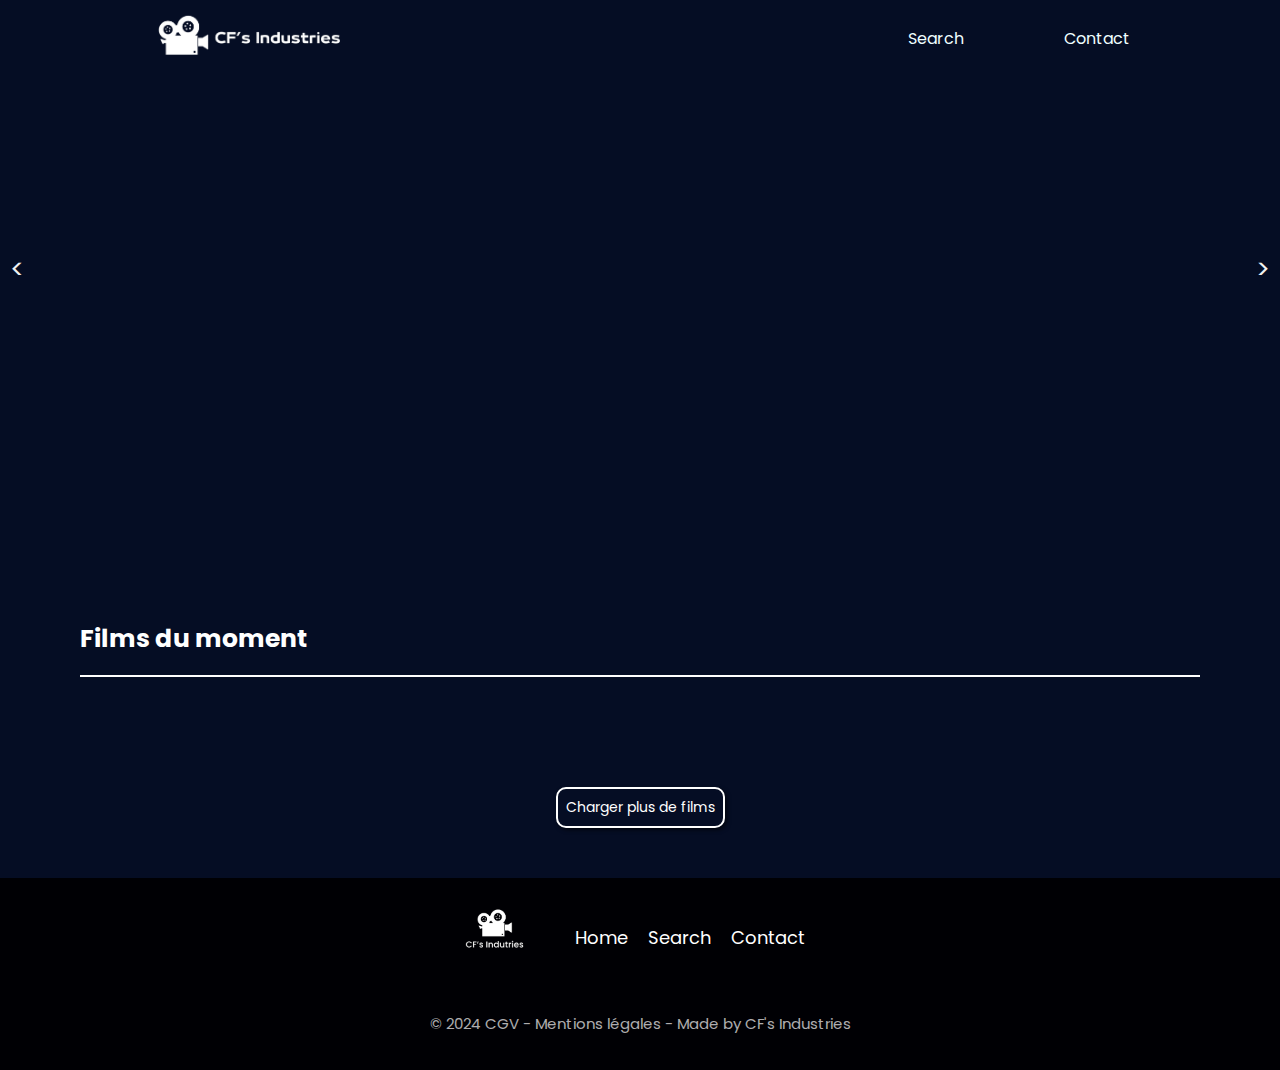
==== commit 391a323e: "Correction problème titre film + css background" ====
--- a/index.html
+++ b/index.html
@@ -41,6 +41,7 @@
                             <div class="details-text">
                             <h4>Dune</h4>
                             <p>Récit épique et d'une rare puissance émotionnelle, DUNE raconte l'histoire de Paul Atreides, jeune homme aussi doué que brillant, voué à connaître un destin hors du commun qui le dépasse totalement</p>
+                            <button data-title="Dune">Voir plus</button>
                             </div>
                             <img class="details-img" src="assets/img/cover1.jpg">
                         </div>
@@ -51,28 +52,31 @@
                             <div class="details-text">
                             <h4>Hunger games</h4>
                             <p>Le jeune Coriolanus est le dernier espoir de sa lignée, la famille Snow autrefois riche et fière est aujourd’hui tombée en disgrâce dans un Capitole d'après-guerre. À l’approche des 10ème HUNGER GAMES, il est assigné à contrecœur à être le mentor de Lucy Gray Baird, une tribut originaire du District 12</p>
-                            </div>
+                            <button data-title="The Hunger Games: The Ballad of Songbirds & Snakes">Voir plus</button>
+                        </div>
                             <img class="details-img" src="assets/img/cover2.jpg">
                         </div>
                     </div>
                     <div class="slide">
-                        <img src="assets/img/banner3.jpg" alt="Bannière troisième film" class="img-cover">
+                        <img src="assets/img/banner4.jpg" alt="Bannière troisième film" class="img-cover">
                         <div class="slide-details">
                             <div class="details-text">
                             <h4>Night Swim</h4>
-                            <p>Ray Waller est un ancien joueur de football américain qui a dû abandonner sa carrière en raison d’une maladie dégénérative. Contre toute attente, Ray ne désespère pas de reprendre sa carrière et persuade toute la famille que la piscine qui se trouve dans le jardin sera parfaite pour sa rééducation et pour ses enfants. Mais cette maison cache un lourd passé et ils vont sans le vouloir réveiller une force malveillante qui va tous les précipiter aux tréfonds de l’horreur absolue..</p>
+                            <p>Ray Waller est un ancien joueur de football américain qui a dû abandonner sa carrière en raison d’une maladie dégénérative. Contre toute attente, Ray ne désespère pas de reprendre sa carrière et persuade toute la famille que la piscine qui se trouve dans le jardin sera parfaite pour sa rééducation et pour ses enfants. Mais cette maison cache un lourd passé et ils vont sans le vouloir réveiller une force malveillante qui va tous les précipiter aux tréfonds de l’horreur absolue..</p>          
+                            <button data-title="Night Swim">Voir plus</button>
                             </div>
-                            <img class="details-img" src="assets/img/cover3.jpg">
+                            <img class="details-img" src="assets/img/cover4.jpg">
                         </div>
                     </div>
                     <div class="slide">
-                        <img src="assets/img/banner4.jpg" alt="Bannière quatrième film" class="img-cover">
+                        <img src="assets/img/banner3.jpg" alt="Bannière quatrième film" class="img-cover">
                         <div class="slide-details">
                             <div class="details-text">
                             <h4>The Color Purple</h4>
                             <p>Séparée de sa sœur Nettie et de ses enfants, Celie mène une vie difficile, subissant même les coups d’un mari violent, simplement désigné « Monsieur ». C’est grâce au soutien de la chanteuse Shug Avery, que Celie puise une force extraordinaire. Une solidarité féminine hors du commun dont les liens qu’elle tisse avec ses « sœurs » sont désormais indestructibles.</p>
+                        <button data-title="The Color Purple">Voir plus</button>
                             </div>
-                            <img class="details-img" src="assets/img/cover4.jpg">
+                            <img class="details-img" src="assets/img/cover3.jpg">
                         </div>
                     </div>
                 </div>
--- a/assets/style/index.css
+++ b/assets/style/index.css
@@ -5,7 +5,7 @@
 }
 
 body {
-    background:#050524;
+    background:#050d24;
     margin: 0;
     padding: 0;
     text-align: center;
@@ -65,11 +65,9 @@
     text-decoration: none;
 }
 
-
 #link-navbar a:hover {
     text-decoration: underline;
 }
-
 
 .banner .img-cover {
     max-width: 100%;
@@ -96,7 +94,7 @@
     opacity: 0;
     animation: fadeIn 0.7s ease-in-out forwards; 
 }
-/*Décrit comment slide agit le long de l'animation*/
+
 @keyframes fadeIn {
     from {
         opacity: 0;
@@ -145,6 +143,23 @@
     width:80%;
 }
 
+.slide-details button{
+    border: 2px solid #ffffff;
+    border-radius: 10px;
+    color: #ffffff;
+    box-shadow: 2px 2px 4px rgba(0, 0, 0, 0.6);
+    padding: 5px;
+    margin-bottom: 50px;
+    cursor: pointer;
+    font-size: 14px;
+    background: none; 
+    transition: background-color 0.3s ease, color 0.3s ease;
+}
+.slide-details button:hover{
+    background-color:#f0ffff;
+    color: #000000;
+}
+
 .slide-details h4 {
     padding-top: 70px;
     margin: 0;
@@ -159,11 +174,10 @@
 .details-img {
     width: 350px;
     border-radius: 10px;
-    transition: transform 0.3s ease;
 }
 
 .details-img:hover {
-    transform: scale(1.1); 
+    filter: brightness(110%);
 }
 
 .details-text{
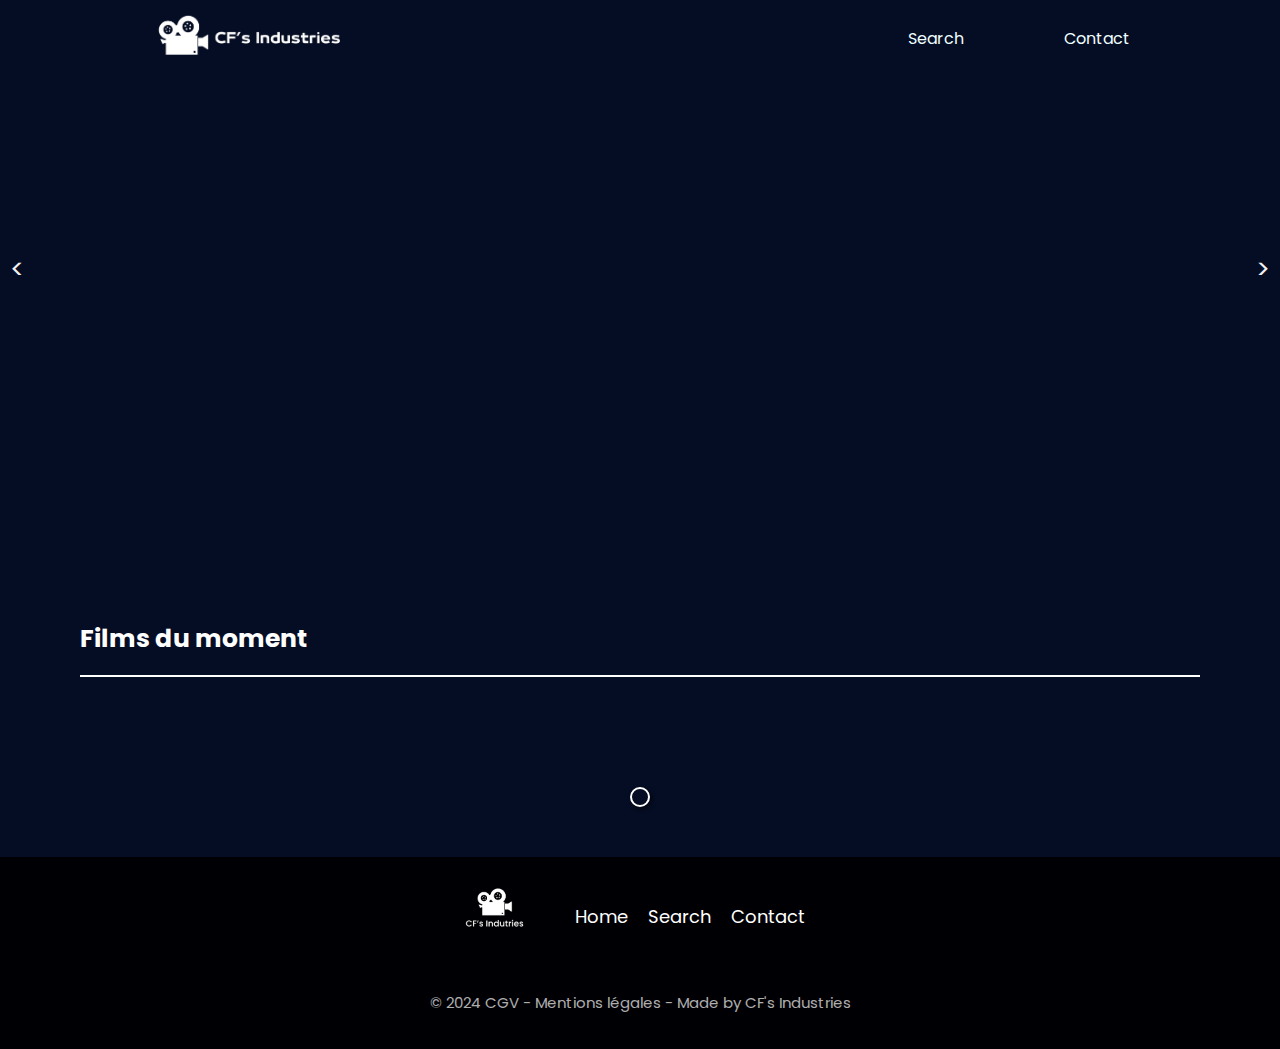
==== commit 03dbf254: "Opti système bouton index + changement css" ====
--- a/index.html
+++ b/index.html
@@ -88,15 +88,9 @@
         <main>
             <h1 id="title">Films du moment</h1>
             <hr class="line">
-            <div id="movies-container">
-                <div class="movies-row" id="movies-row-1"></div>
-                <div class="movies-row" id="movies-row-2"></div>
-                <div class="movies-row" id="movies-row-3"></div>
-                <div class="movies-row" id="movies-row-4"></div>
-            </div>
+            <div id="movies-container"></div>
             <div id="load-container">
-                <button id="load-more">Charger plus de films</button>
-            <button id="load-less" style="display: none;">Charger moins de films</button>
+                <button id="load-more"></button>
             </div>
         </main>
         
--- a/assets/style/index.css
+++ b/assets/style/index.css
@@ -215,9 +215,6 @@
     margin-bottom: 20px;
 }
 
-#movies-row-3, #movies-row-4{
-    display: none;
-}
 
 .movie {
     position: relative;
@@ -289,8 +286,7 @@
     align-items: center;
 }
 
-#load-more,
-#load-less {
+#load-more{
     border: 2px solid #ffffff;
     border-radius: 10px;
     color: #ffffff;
@@ -304,8 +300,7 @@
     transition: background-color 0.3s ease, color 0.3s ease;
 }
 
-#load-more:hover,
-#load-less:hover {
+#load-more:hover{
     background-color:#f0ffff;
     color: #000000;
 }
